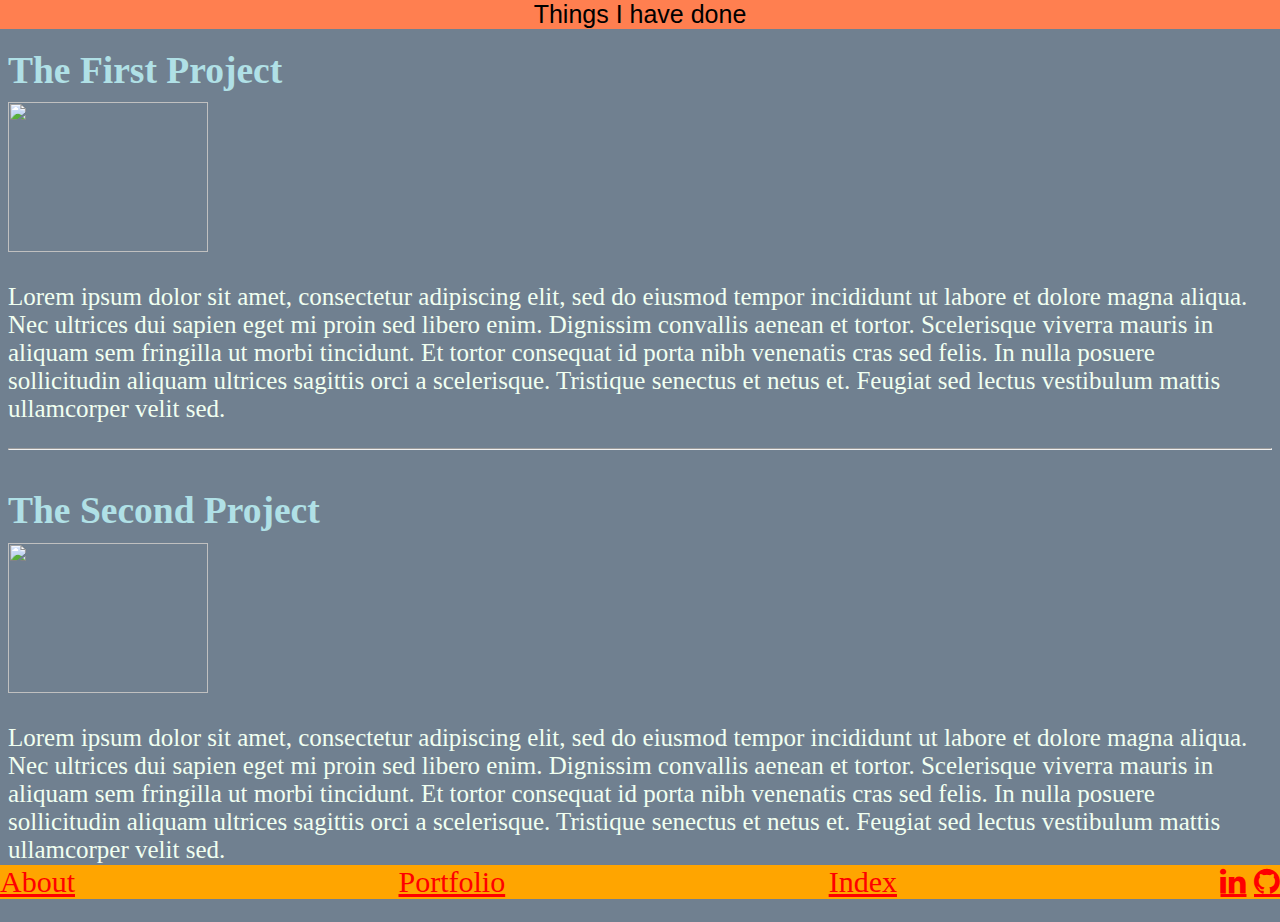
==== portfolio.html @ 5b38145d "Add files via upload" ====
<!DOCTYPE html>
<html lang="en">
<head>
    <link rel="stylesheet" href="portfolio.css">
    <link rel="stylesheet" href="site.css">
    <link rel="stylesheet" href="https://cdnjs.cloudflare.com/ajax/libs/font-awesome/4.7.0/css/font-awesome.min.css">
    <meta charset="UTF-8">
    <meta name="viewport" content="width=device-width, initial-scale=1.0">
    <title>Portfolio</title>
</head>
<body>
    <header>Things I have done</header>
    <hr>
    <section class="first-project">
<h2>The First Project</h2>
<img src="https://th.bing.com/th/id/OIP.q6NercSslJRm6knCPG71dAHaEk?pid=Api&rs=1">
<p>Lorem ipsum dolor sit amet, consectetur adipiscing elit, sed do eiusmod tempor incididunt ut labore et dolore magna aliqua. Nec ultrices dui sapien eget mi proin sed libero enim. Dignissim convallis aenean et tortor. Scelerisque viverra mauris in aliquam sem fringilla ut morbi tincidunt. Et tortor consequat id porta nibh venenatis cras sed felis. In nulla posuere sollicitudin aliquam ultrices sagittis orci a scelerisque. Tristique senectus et netus et. Feugiat sed lectus vestibulum mattis ullamcorper velit sed. </p>
</section>

<hr>
    <section class="second-project">
<h2>The Second Project</h2>
<img src="https://enablingdevices.com/wp-content/uploads/2019/04/TwoMenLookingatcomputer.jpg">
<p>Lorem ipsum dolor sit amet, consectetur adipiscing elit, sed do eiusmod tempor incididunt ut labore et dolore magna aliqua. Nec ultrices dui sapien eget mi proin sed libero enim. Dignissim convallis aenean et tortor. Scelerisque viverra mauris in aliquam sem fringilla ut morbi tincidunt. Et tortor consequat id porta nibh venenatis cras sed felis. In nulla posuere sollicitudin aliquam ultrices sagittis orci a scelerisque. Tristique senectus et netus et. Feugiat sed lectus vestibulum mattis ullamcorper velit sed.
</p>
</section>

<footer class="navbar"><a href="about.html"> <class>About</class> </a>
    <div>
    <a href="portfolio.html"><class> Portfolio </class></a>
</div>
<div>
<a href="index.html"><class> Index </class></a>
</div>
<div class="social-media">
    <a href="https://www.linkedin.com/in/aaron-turner-238423172/" target="_profile" class="fa fa-linkedin"></a>
    <a href="https://github.com/17kyle1" target="_profile" class="fa fa-github"></a>
</div>
</footer>


    
</body>
</html>
---- portfolio.css ----
h1,h2 {
    padding-top: 30px;
    left: 0;
    line-height: 0.5px;
    color: powderblue;
    height: 0px;
}
.first-project,.second-project {
    box-sizing: border-box;
    color: honeydew;
    font-size: 25px
}
.second-project {
    padding-bottom: 25px;
}
---- site.css ----
body {
    background-color: slategray;
}
@import url('https://fonts.googleapis.com/css2?family=Open+Sans:wght@300&display=swap');
   
     header {
    
    font-size: 25px;
    font-family: 'Open Sans', sans-serif;
    background-color: coral;
    top: 0;
    left: 0;
    right: 0;
    position: fixed;
    padding: 0.5 rem 1rem;
    text-align: center;
    }
    footer {
        font-family: 'Times New Roman', Times, serif;
        position: fixed;
        background-color:orange;
        font-size: 25px;
        width: 100%;
        bottom: 0;
        left: 0;
        margin: 1px auto;
         display: flex;
         flex-direction: row;
         padding: 0.5 rem 1rem;
    } 
    


a:hover {
    background-color: gold;
}
a:link {
    color:red; 
}
a:visited {
 color: blue;
}
    
    img {
        width:200px;
        height:150px;
    }
        .navbar {
        float: left;
        justify-content: space-between;
        font-size: 30px;

    }
    .social-media {
       float: right;
        
        font-size: 30px;

    }
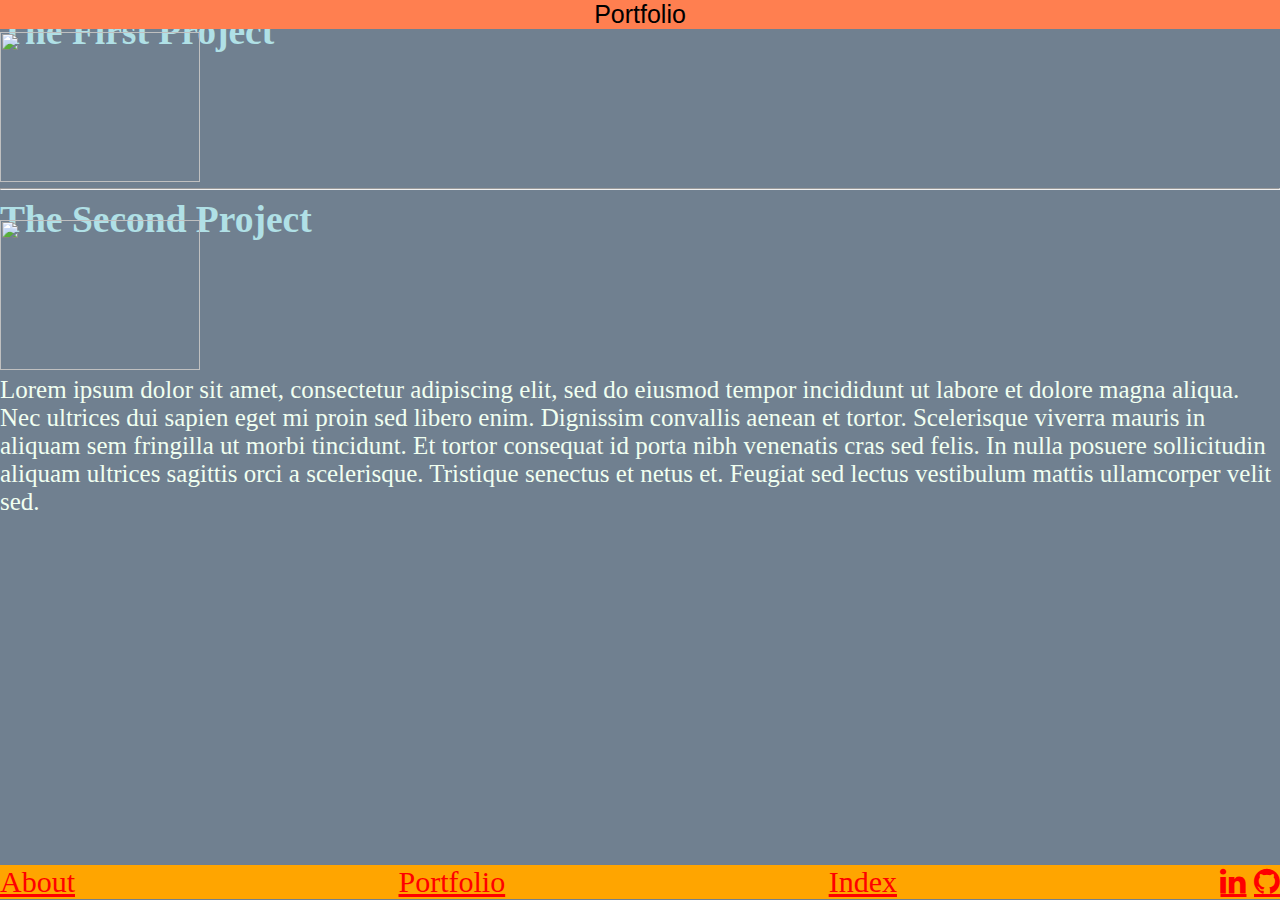
==== commit 80eb4679: "Added Project 1" ====
--- a/portfolio.html
+++ b/portfolio.html
@@ -9,12 +9,12 @@
     <title>Portfolio</title>
 </head>
 <body>
-    <header>Things I have done</header>
+    <header>Portfolio</header>
     <hr>
     <section class="first-project">
 <h2>The First Project</h2>
-<img src="https://th.bing.com/th/id/OIP.q6NercSslJRm6knCPG71dAHaEk?pid=Api&rs=1">
-<p>Lorem ipsum dolor sit amet, consectetur adipiscing elit, sed do eiusmod tempor incididunt ut labore et dolore magna aliqua. Nec ultrices dui sapien eget mi proin sed libero enim. Dignissim convallis aenean et tortor. Scelerisque viverra mauris in aliquam sem fringilla ut morbi tincidunt. Et tortor consequat id porta nibh venenatis cras sed felis. In nulla posuere sollicitudin aliquam ultrices sagittis orci a scelerisque. Tristique senectus et netus et. Feugiat sed lectus vestibulum mattis ullamcorper velit sed. </p>
+<a href = "https://hmccarthy1.github.io/Project-ArtScape/"><img src="https://th.bing.com/th/id/OIP.q6NercSslJRm6knCPG71dAHaEk?pid=Api&rs=1"></a>
+<a> </a>
 </section>
 
 <hr>
@@ -35,6 +35,7 @@
 <div class="social-media">
     <a href="https://www.linkedin.com/in/aaron-turner-238423172/" target="_profile" class="fa fa-linkedin"></a>
     <a href="https://github.com/17kyle1" target="_profile" class="fa fa-github"></a>
+    
 </div>
 </footer>
 
--- a/site.css
+++ b/site.css
@@ -1,4 +1,8 @@
-
+*{
+    box-sizing:border-box;
+    margin: 0;
+    padding: 0;
+}
 body {
     background-color: slategray;
 }
@@ -15,10 +19,11 @@
     position: fixed;
     padding: 0.5 rem 1rem;
     text-align: center;
+    
     }
     footer {
         font-family: 'Times New Roman', Times, serif;
-        position: fixed;
+        position: absolute;
         background-color:orange;
         font-size: 25px;
         width: 100%;
@@ -53,9 +58,10 @@
 
     }
     .social-media {
-       float: right;
+        float: right;
+        justify-content: space-between;
+        font-size: 30px;
         
-        font-size: 30px;
 
     }
 
